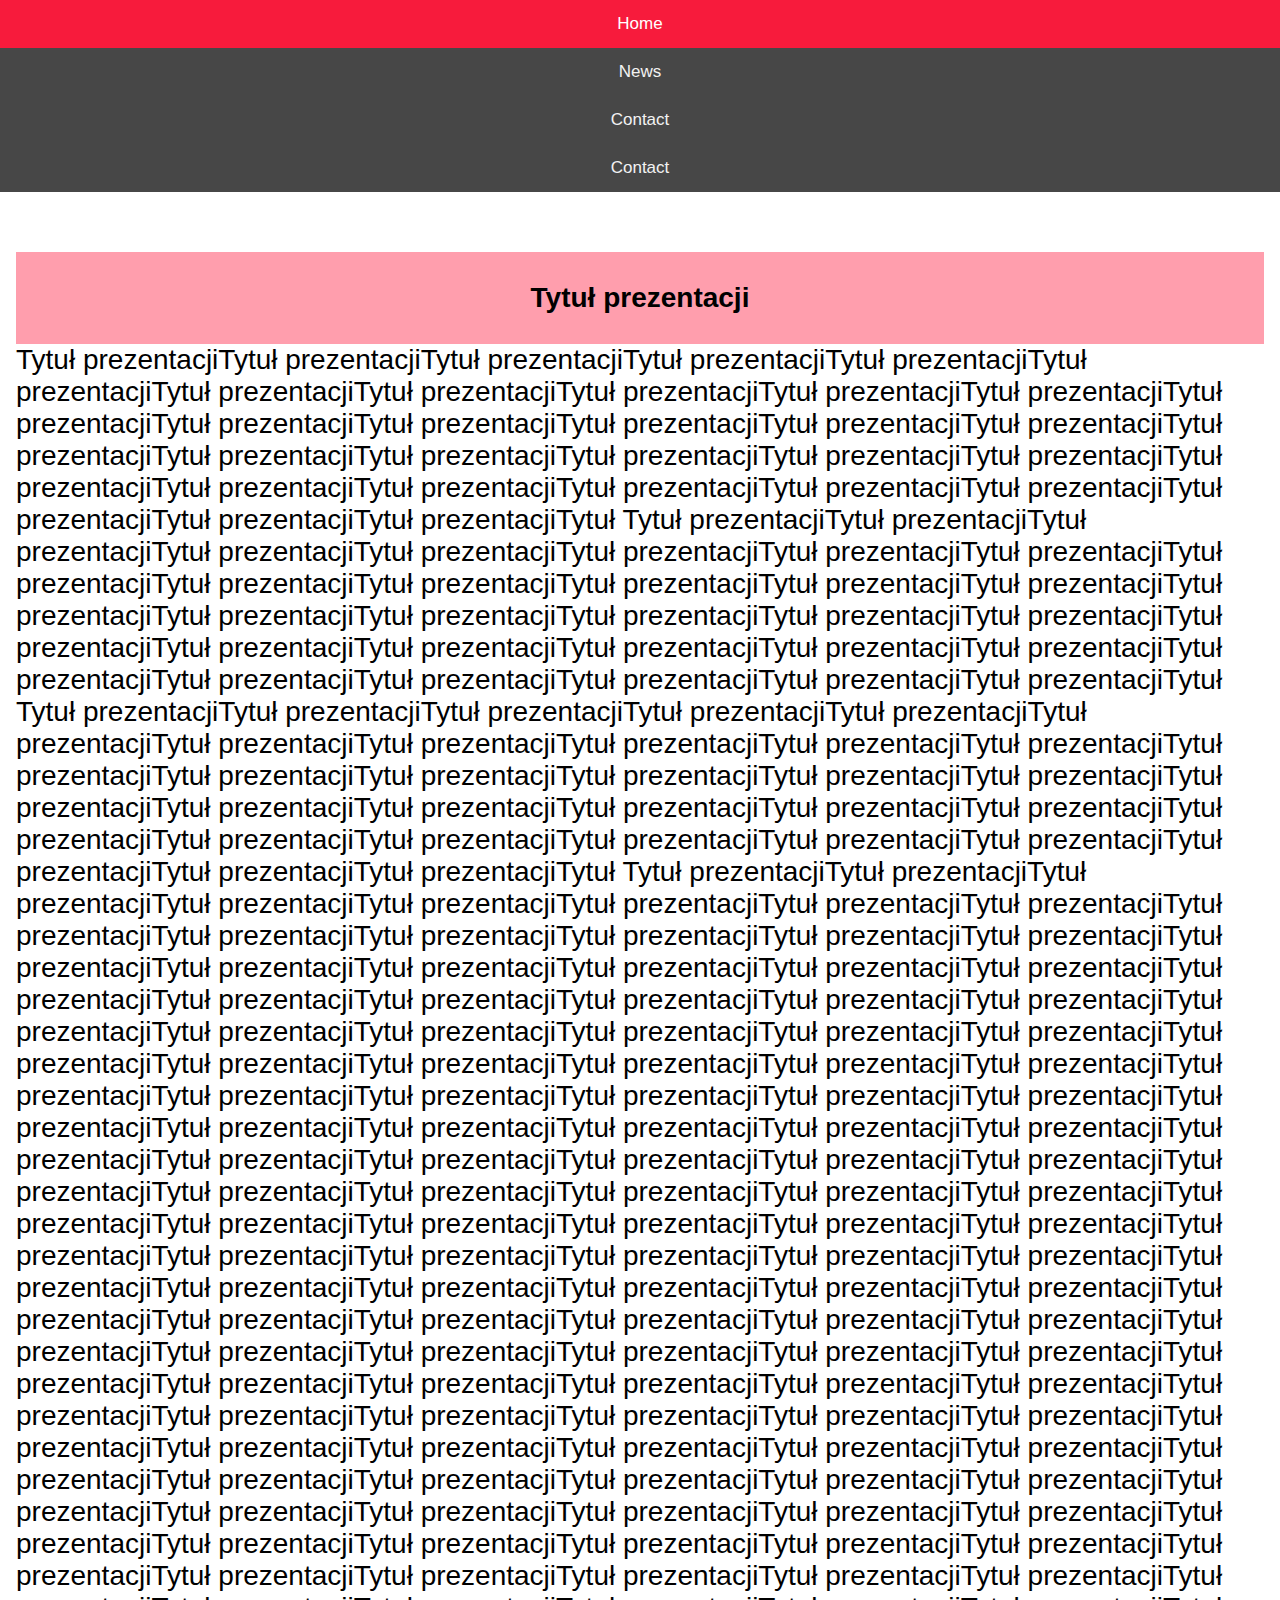
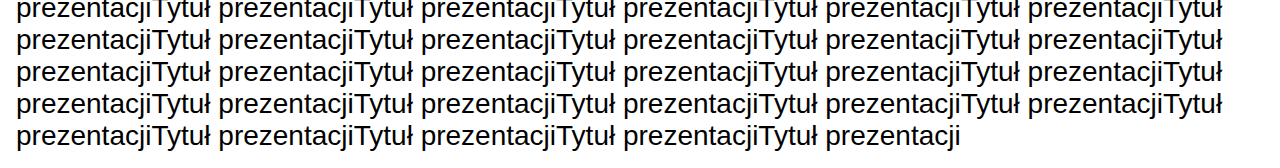
==== index.html @ 30e3d9b0 "Add files via upload" ====
<!DOCTYPE html>
<html>
<head>
<meta name="viewport" content="width=device-width, initial-scale=1">
<link rel="stylesheet" href="style.css">
</head>
<body>


<div id="navbar">
  <a class="active" href="javascript:void(0)">Home</a>
  <a href="javascript:void(0)">News</a>
  <a href="javascript:void(0)">Contact</a>
  <a href="javascript:void(0)">Contact</a>
</div>

<div class="content">
  <div id="content1">
    <div class="header">
      <b><span>Tytuł prezentacji</span></b>
    </div>
  </div>
  Tytuł prezentacjiTytuł prezentacjiTytuł prezentacjiTytuł prezentacjiTytuł prezentacjiTytuł prezentacjiTytuł prezentacjiTytuł prezentacjiTytuł prezentacjiTytuł prezentacjiTytuł prezentacjiTytuł prezentacjiTytuł prezentacjiTytuł prezentacjiTytuł prezentacjiTytuł prezentacjiTytuł prezentacjiTytuł prezentacjiTytuł prezentacjiTytuł prezentacjiTytuł prezentacjiTytuł prezentacjiTytuł prezentacjiTytuł prezentacjiTytuł prezentacjiTytuł prezentacjiTytuł prezentacjiTytuł prezentacjiTytuł prezentacjiTytuł prezentacjiTytuł prezentacjiTytuł prezentacjiTytuł 
  Tytuł prezentacjiTytuł prezentacjiTytuł prezentacjiTytuł prezentacjiTytuł prezentacjiTytuł prezentacjiTytuł prezentacjiTytuł prezentacjiTytuł prezentacjiTytuł prezentacjiTytuł prezentacjiTytuł prezentacjiTytuł prezentacjiTytuł prezentacjiTytuł prezentacjiTytuł prezentacjiTytuł prezentacjiTytuł prezentacjiTytuł prezentacjiTytuł prezentacjiTytuł prezentacjiTytuł prezentacjiTytuł prezentacjiTytuł prezentacjiTytuł prezentacjiTytuł prezentacjiTytuł prezentacjiTytuł prezentacjiTytuł prezentacjiTytuł prezentacjiTytuł prezentacjiTytuł prezentacjiTytuł Tytuł prezentacjiTytuł prezentacjiTytuł prezentacjiTytuł prezentacjiTytuł prezentacjiTytuł prezentacjiTytuł prezentacjiTytuł prezentacjiTytuł prezentacjiTytuł prezentacjiTytuł prezentacjiTytuł prezentacjiTytuł prezentacjiTytuł prezentacjiTytuł prezentacjiTytuł prezentacjiTytuł prezentacjiTytuł prezentacjiTytuł prezentacjiTytuł prezentacjiTytuł prezentacjiTytuł prezentacjiTytuł prezentacjiTytuł prezentacjiTytuł prezentacjiTytuł prezentacjiTytuł prezentacjiTytuł prezentacjiTytuł prezentacjiTytuł prezentacjiTytuł prezentacjiTytuł prezentacjiTytuł Tytuł prezentacjiTytuł prezentacjiTytuł prezentacjiTytuł prezentacjiTytuł prezentacjiTytuł prezentacjiTytuł prezentacjiTytuł prezentacjiTytuł prezentacjiTytuł prezentacjiTytuł prezentacjiTytuł prezentacjiTytuł prezentacjiTytuł prezentacjiTytuł prezentacjiTytuł prezentacjiTytuł prezentacjiTytuł prezentacjiTytuł prezentacjiTytuł prezentacjiTytuł prezentacjiTytuł prezentacjiTytuł prezentacjiTytuł prezentacjiTytuł prezentacjiTytuł prezentacjiTytuł prezentacjiTytuł prezentacjiTytuł prezentacjiTytuł prezentacjiTytuł prezentacjiTytuł prezentacjiTytuł prezentacjiTytuł prezentacjiTytuł prezentacjiTytuł prezentacjiTytuł prezentacjiTytuł prezentacjiTytuł prezentacjiTytuł prezentacjiTytuł prezentacjiTytuł prezentacjiTytuł prezentacjiTytuł prezentacjiTytuł prezentacjiTytuł prezentacjiTytuł prezentacjiTytuł prezentacjiTytuł prezentacjiTytuł prezentacjiTytuł prezentacjiTytuł prezentacjiTytuł prezentacjiTytuł prezentacjiTytuł prezentacjiTytuł prezentacjiTytuł prezentacjiTytuł prezentacjiTytuł prezentacjiTytuł prezentacjiTytuł prezentacjiTytuł prezentacjiTytuł prezentacjiTytuł prezentacjiTytuł prezentacjiTytuł prezentacjiTytuł prezentacjiTytuł prezentacjiTytuł prezentacjiTytuł prezentacjiTytuł prezentacjiTytuł prezentacjiTytuł prezentacjiTytuł prezentacjiTytuł prezentacjiTytuł prezentacjiTytuł prezentacjiTytuł prezentacjiTytuł prezentacjiTytuł prezentacjiTytuł prezentacjiTytuł prezentacjiTytuł prezentacjiTytuł prezentacjiTytuł prezentacjiTytuł prezentacjiTytuł prezentacjiTytuł prezentacjiTytuł prezentacjiTytuł prezentacjiTytuł prezentacjiTytuł prezentacjiTytuł prezentacjiTytuł prezentacjiTytuł prezentacjiTytuł prezentacjiTytuł prezentacjiTytuł prezentacjiTytuł prezentacjiTytuł prezentacjiTytuł prezentacjiTytuł prezentacjiTytuł prezentacjiTytuł prezentacjiTytuł prezentacjiTytuł prezentacjiTytuł prezentacjiTytuł prezentacjiTytuł prezentacjiTytuł prezentacjiTytuł prezentacjiTytuł prezentacjiTytuł prezentacjiTytuł prezentacjiTytuł prezentacjiTytuł prezentacjiTytuł prezentacjiTytuł prezentacjiTytuł prezentacjiTytuł prezentacjiTytuł prezentacjiTytuł prezentacjiTytuł prezentacjiTytuł prezentacjiTytuł prezentacjiTytuł prezentacjiTytuł prezentacjiTytuł prezentacjiTytuł prezentacjiTytuł prezentacjiTytuł prezentacjiTytuł prezentacjiTytuł prezentacjiTytuł prezentacjiTytuł prezentacjiTytuł prezentacjiTytuł prezentacjiTytuł prezentacjiTytuł prezentacjiTytuł prezentacjiTytuł prezentacjiTytuł prezentacjiTytuł prezentacjiTytuł prezentacjiTytuł prezentacjiTytuł prezentacjiTytuł prezentacjiTytuł prezentacjiTytuł prezentacjiTytuł prezentacjiTytuł prezentacjiTytuł prezentacjiTytuł prezentacjiTytuł prezentacjiTytuł prezentacjiTytuł prezentacjiTytuł prezentacjiTytuł prezentacjiTytuł prezentacjiTytuł prezentacjiTytuł prezentacjiTytuł prezentacjiTytuł prezentacji
</div>

<script>
window.onscroll = function() {myFunction()};

var navbar = document.getElementById("navbar");
var sticky = navbar.offsetTop;

function myFunction() {
  if (window.pageYOffset >= sticky) {
    navbar.classList.add("sticky")
  } else {
    navbar.classList.remove("sticky");
  }
}
</script>

</body>
</html>
---- style.css ----
body {
  margin: 0;
  font-size: 28px;
  font-family: Arial, Helvetica, sans-serif;
}

.header {
  background-color: #ff9ead;
  padding: 30px;
  text-align: center;
}

#navbar {
  overflow: hidden;
  background-color: #474747;
}

#navbar a {
  display: block;
  color: #f2f2f2;
  text-align: center;
  padding: 14px 16px;
  text-decoration: none;
  font-size: 17px;
}

#navbar a:hover {
  background-color: #ddd;
  color: black;
}

#navbar a.active {
  background-color: #f71b3c;
  color: white;
}

.content {
  padding: 16px;
}

.sticky {
  position: fixed;
  top: 0;
  width: 100%;
}

.content {
  padding-top: 60px;
}
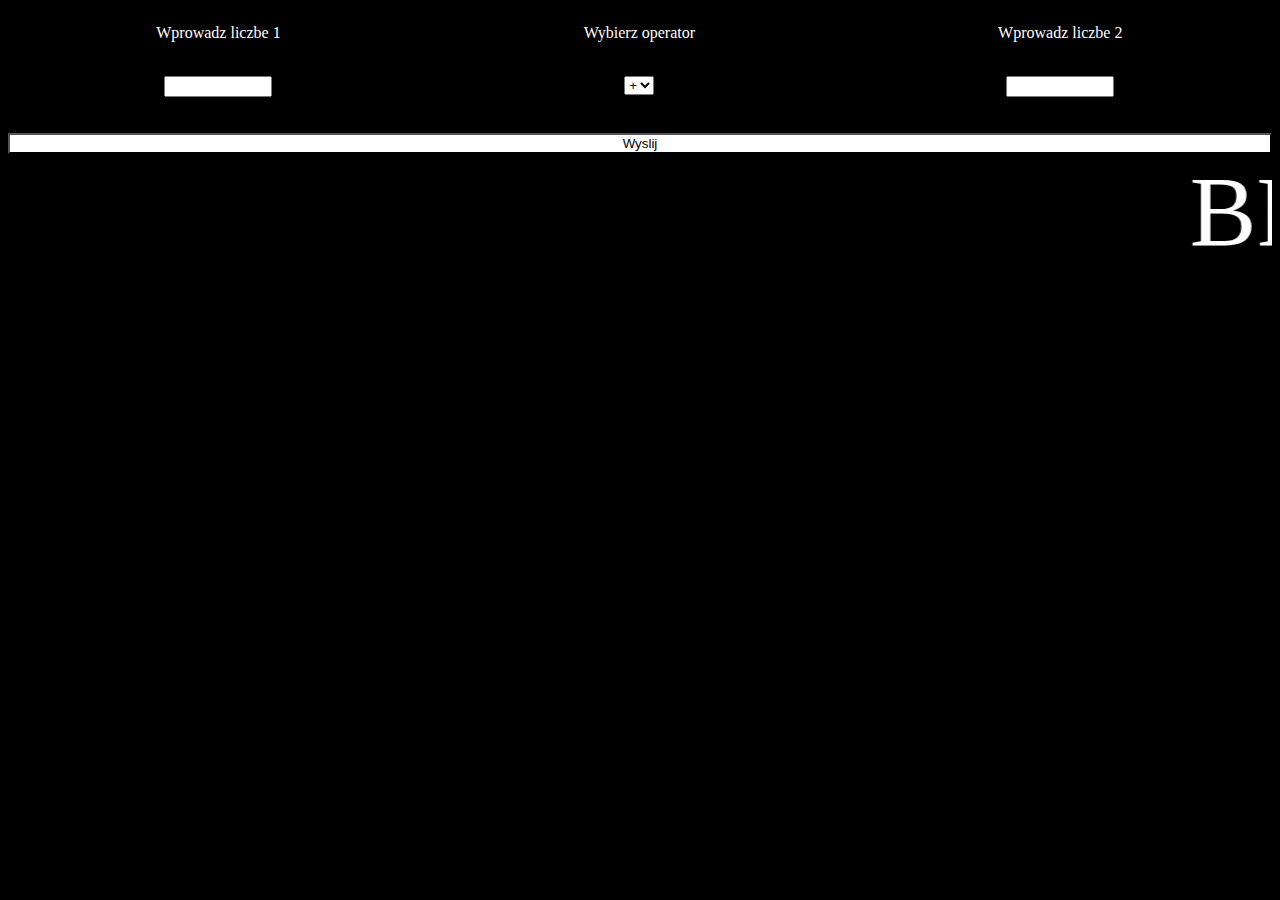
==== commit 15e88d20: "Update and rename 1php.html to index.html" ====
--- a/index.html
+++ b/index.html
@@ -1,43 +1,82 @@
 <!DOCTYPE html>
 <html>
-<head>
-<meta name="viewport" content="width=device-width, initial-scale=1">
-<link rel="stylesheet" href="style.css">
-</head>
-<body>
+    <head>
+        <style>
+            body {
+                color: #ffffff;
+                background-color: #000000;
+            }
+            .container {
+                width: 100%;
+                margin-left: auto;
+                margin-right: auto;
+                max-width: fit-content;
+            }
+            .bok {
+                width: 33.3%;
+                float: left;
+                margin-left: auto;
+                margin-right: auto;
+                text-align: center;
+            }
+            #wys {
+                text-align: center;
+                clear: both;
+            }
+            input {
+                width: 100px;
+            }
 
+            #end {
+                width: 100%;
+                background-color: #ffffff;
+                color: #000000;
+            }
+            #mar {
+                width: 100%;
+            }
+            #pp {
+                text-align: center;
+                font-size: 25px;
+            }
+        </style>
+    </head>
+    <body>
 
-<div id="navbar">
-  <a class="active" href="javascript:void(0)">Home</a>
-  <a href="javascript:void(0)">News</a>
-  <a href="javascript:void(0)">Contact</a>
-  <a href="javascript:void(0)">Contact</a>
-</div>
+        <div id="container">
+            <form action="php.php" method="get">
+                <div class="bok">
+                    <p>Wprowadz liczbe 1</p>
+                    <br />
+                    <input name="liczba1" type="number"/>
+                </div>
 
-<div class="content">
-  <div id="content1">
-    <div class="header">
-      <b><span>Tytuł prezentacji</span></b>
-    </div>
-  </div>
-  Tytuł prezentacjiTytuł prezentacjiTytuł prezentacjiTytuł prezentacjiTytuł prezentacjiTytuł prezentacjiTytuł prezentacjiTytuł prezentacjiTytuł prezentacjiTytuł prezentacjiTytuł prezentacjiTytuł prezentacjiTytuł prezentacjiTytuł prezentacjiTytuł prezentacjiTytuł prezentacjiTytuł prezentacjiTytuł prezentacjiTytuł prezentacjiTytuł prezentacjiTytuł prezentacjiTytuł prezentacjiTytuł prezentacjiTytuł prezentacjiTytuł prezentacjiTytuł prezentacjiTytuł prezentacjiTytuł prezentacjiTytuł prezentacjiTytuł prezentacjiTytuł prezentacjiTytuł prezentacjiTytuł 
-  Tytuł prezentacjiTytuł prezentacjiTytuł prezentacjiTytuł prezentacjiTytuł prezentacjiTytuł prezentacjiTytuł prezentacjiTytuł prezentacjiTytuł prezentacjiTytuł prezentacjiTytuł prezentacjiTytuł prezentacjiTytuł prezentacjiTytuł prezentacjiTytuł prezentacjiTytuł prezentacjiTytuł prezentacjiTytuł prezentacjiTytuł prezentacjiTytuł prezentacjiTytuł prezentacjiTytuł prezentacjiTytuł prezentacjiTytuł prezentacjiTytuł prezentacjiTytuł prezentacjiTytuł prezentacjiTytuł prezentacjiTytuł prezentacjiTytuł prezentacjiTytuł prezentacjiTytuł prezentacjiTytuł Tytuł prezentacjiTytuł prezentacjiTytuł prezentacjiTytuł prezentacjiTytuł prezentacjiTytuł prezentacjiTytuł prezentacjiTytuł prezentacjiTytuł prezentacjiTytuł prezentacjiTytuł prezentacjiTytuł prezentacjiTytuł prezentacjiTytuł prezentacjiTytuł prezentacjiTytuł prezentacjiTytuł prezentacjiTytuł prezentacjiTytuł prezentacjiTytuł prezentacjiTytuł prezentacjiTytuł prezentacjiTytuł prezentacjiTytuł prezentacjiTytuł prezentacjiTytuł prezentacjiTytuł prezentacjiTytuł prezentacjiTytuł prezentacjiTytuł prezentacjiTytuł prezentacjiTytuł prezentacjiTytuł Tytuł prezentacjiTytuł prezentacjiTytuł prezentacjiTytuł prezentacjiTytuł prezentacjiTytuł prezentacjiTytuł prezentacjiTytuł prezentacjiTytuł prezentacjiTytuł prezentacjiTytuł prezentacjiTytuł prezentacjiTytuł prezentacjiTytuł prezentacjiTytuł prezentacjiTytuł prezentacjiTytuł prezentacjiTytuł prezentacjiTytuł prezentacjiTytuł prezentacjiTytuł prezentacjiTytuł prezentacjiTytuł prezentacjiTytuł prezentacjiTytuł prezentacjiTytuł prezentacjiTytuł prezentacjiTytuł prezentacjiTytuł prezentacjiTytuł prezentacjiTytuł prezentacjiTytuł prezentacjiTytuł prezentacjiTytuł prezentacjiTytuł prezentacjiTytuł prezentacjiTytuł prezentacjiTytuł prezentacjiTytuł prezentacjiTytuł prezentacjiTytuł prezentacjiTytuł prezentacjiTytuł prezentacjiTytuł prezentacjiTytuł prezentacjiTytuł prezentacjiTytuł prezentacjiTytuł prezentacjiTytuł prezentacjiTytuł prezentacjiTytuł prezentacjiTytuł prezentacjiTytuł prezentacjiTytuł prezentacjiTytuł prezentacjiTytuł prezentacjiTytuł prezentacjiTytuł prezentacjiTytuł prezentacjiTytuł prezentacjiTytuł prezentacjiTytuł prezentacjiTytuł prezentacjiTytuł prezentacjiTytuł prezentacjiTytuł prezentacjiTytuł prezentacjiTytuł prezentacjiTytuł prezentacjiTytuł prezentacjiTytuł prezentacjiTytuł prezentacjiTytuł prezentacjiTytuł prezentacjiTytuł prezentacjiTytuł prezentacjiTytuł prezentacjiTytuł prezentacjiTytuł prezentacjiTytuł prezentacjiTytuł prezentacjiTytuł prezentacjiTytuł prezentacjiTytuł prezentacjiTytuł prezentacjiTytuł prezentacjiTytuł prezentacjiTytuł prezentacjiTytuł prezentacjiTytuł prezentacjiTytuł prezentacjiTytuł prezentacjiTytuł prezentacjiTytuł prezentacjiTytuł prezentacjiTytuł prezentacjiTytuł prezentacjiTytuł prezentacjiTytuł prezentacjiTytuł prezentacjiTytuł prezentacjiTytuł prezentacjiTytuł prezentacjiTytuł prezentacjiTytuł prezentacjiTytuł prezentacjiTytuł prezentacjiTytuł prezentacjiTytuł prezentacjiTytuł prezentacjiTytuł prezentacjiTytuł prezentacjiTytuł prezentacjiTytuł prezentacjiTytuł prezentacjiTytuł prezentacjiTytuł prezentacjiTytuł prezentacjiTytuł prezentacjiTytuł prezentacjiTytuł prezentacjiTytuł prezentacjiTytuł prezentacjiTytuł prezentacjiTytuł prezentacjiTytuł prezentacjiTytuł prezentacjiTytuł prezentacjiTytuł prezentacjiTytuł prezentacjiTytuł prezentacjiTytuł prezentacjiTytuł prezentacjiTytuł prezentacjiTytuł prezentacjiTytuł prezentacjiTytuł prezentacjiTytuł prezentacjiTytuł prezentacjiTytuł prezentacjiTytuł prezentacjiTytuł prezentacjiTytuł prezentacjiTytuł prezentacjiTytuł prezentacjiTytuł prezentacjiTytuł prezentacjiTytuł prezentacjiTytuł prezentacjiTytuł prezentacjiTytuł prezentacjiTytuł prezentacjiTytuł prezentacjiTytuł prezentacjiTytuł prezentacjiTytuł prezentacjiTytuł prezentacjiTytuł prezentacjiTytuł prezentacjiTytuł prezentacjiTytuł prezentacjiTytuł prezentacjiTytuł prezentacji
-</div>
+                <div class="bok">
+                <p>Wybierz operator</p>
+                <br />
+                <select name="operator">
+                    <option>+</option>
+                    <option>-</option>
+                    <option>*</option>
+                    <option>/</option>
+                </select>
+        
+                </div>
 
-<script>
-window.onscroll = function() {myFunction()};
+                <div class="bok">
+                    <p>Wprowadz liczbe 2</p>
+                    </br>
+                    <input name="liczba2" type="number"/>
+                </div>
 
-var navbar = document.getElementById("navbar");
-var sticky = navbar.offsetTop;
-
-function myFunction() {
-  if (window.pageYOffset >= sticky) {
-    navbar.classList.add("sticky")
-  } else {
-    navbar.classList.remove("sticky");
-  }
-}
-</script>
-
-</body>
+                <div id="wys">
+                    </br></br>
+                    <input type="submit" name="wyslij" value="Wyslij" id="end"/>
+                </div>
+            </form>
+                <div style="width: 100%; font-size: 100px;">
+                    <marquee Scrollamount=10>BRUH</marquee>
+                </div>
+        </div>
+    </body>
 </html>
